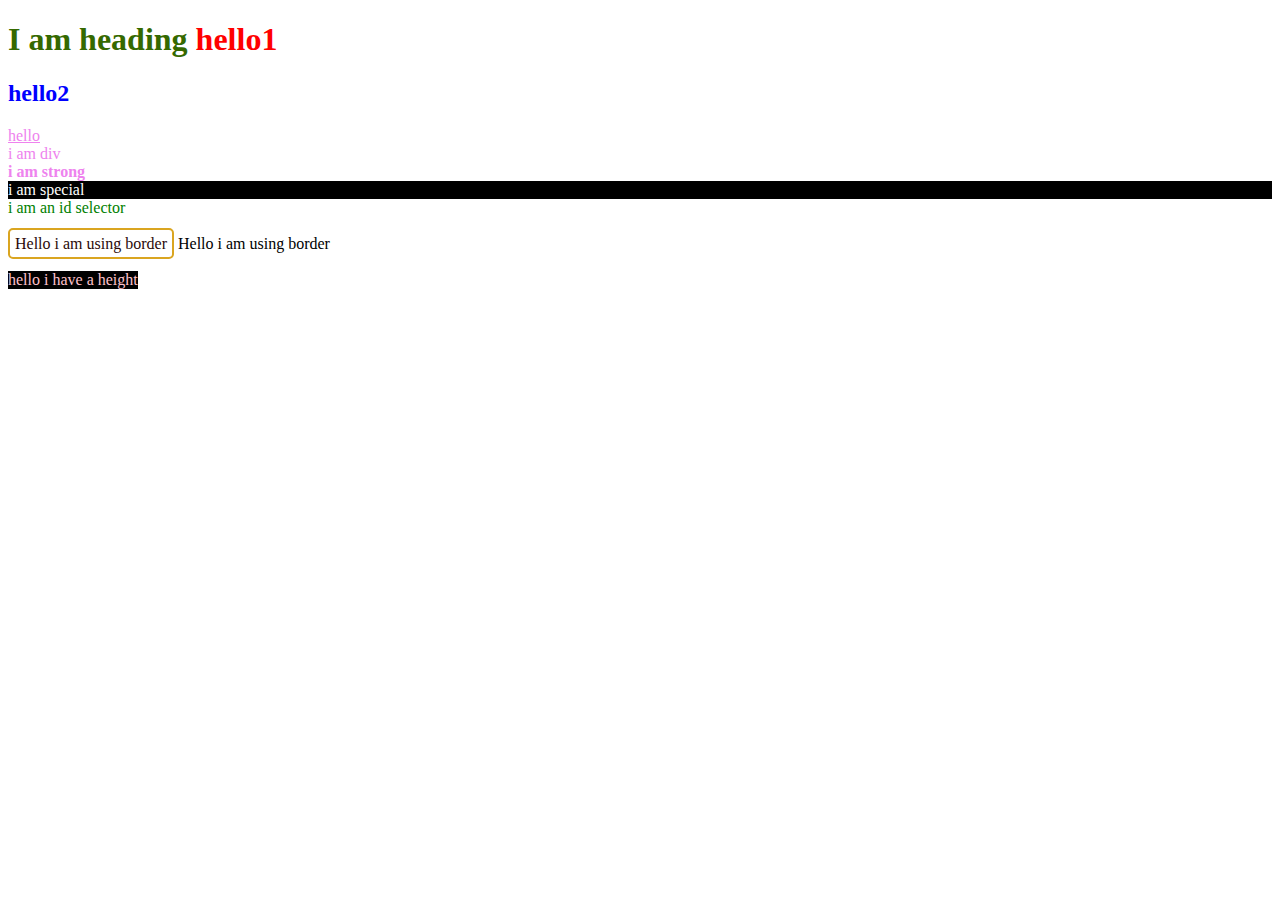
==== CSS/index.html @ 61e532ae "added css tutorials" ====
<!DOCTYPE html>
<html lang="en">
  <head>
    <meta charset="UTF-8" />
    <meta name="viewport" content="width=device-width, initial-scale=1.0" />
    <title>Css tutorial</title>
    <link rel="stylesheet" href="styles.css" />
  </head>
  <body id="bg1">
    <h1>
      I am heading
      <span>hello1</span>
    </h1>
    <h2>
      <span>hello2</span>
    </h2>

    <a href="">hello</a>
    <div>i am div</div>
    <b>i am strong</b>

    <div class="special">i am special</div>
    <div id="id-selector">i am an id selector</div>
    <br>
    <span class="border-example">Hello i am using border</span>
  <span>Hello i am using border</span>
  <br> <br>
  <div class="abc">hello i have a height</div>

  </body>
</html>
---- CSS/styles.css ----
h1 {
    color: rgb(53, 105, 0);
}


h1 span {
    color: red;
}

h2 span {
    color: blue;
}

div,
a,
b {
    color: violet;
}

.special{
    background-color: black;
    color: white;
}

#id-selector{
    color: green;
}

/* #bg1 {
    
    background-color: red;
    background-image: url("https://wallpapers.com/images/featured/desktop-lsjkr6wg7ctq97qv.jpg");
    background-size: cover;
    background-repeat: no-repeat;
    background-position: center top;

} */

/* #bg2{
    background: #ffffff url("https://images.pexels.com/photos/1108099/pexels-photo-1108099.jpeg") no-repeat right top;
} */

.border-example{
    color: rgb(42, 9, 9);
    /* border-width: 1px;
    border-style: solid;
    border-color: rgb(24, 226, 145); */
    border: 2px solid goldenrod;
    padding: 5px;
    border-radius: 5px;
    /* margin: -20rem; */
    /* border-left: 2px solid goldenrod ; */
}
.abc{
    background: #000;
    color: pink;
    height: fit-content;
    width: fit-content;
}
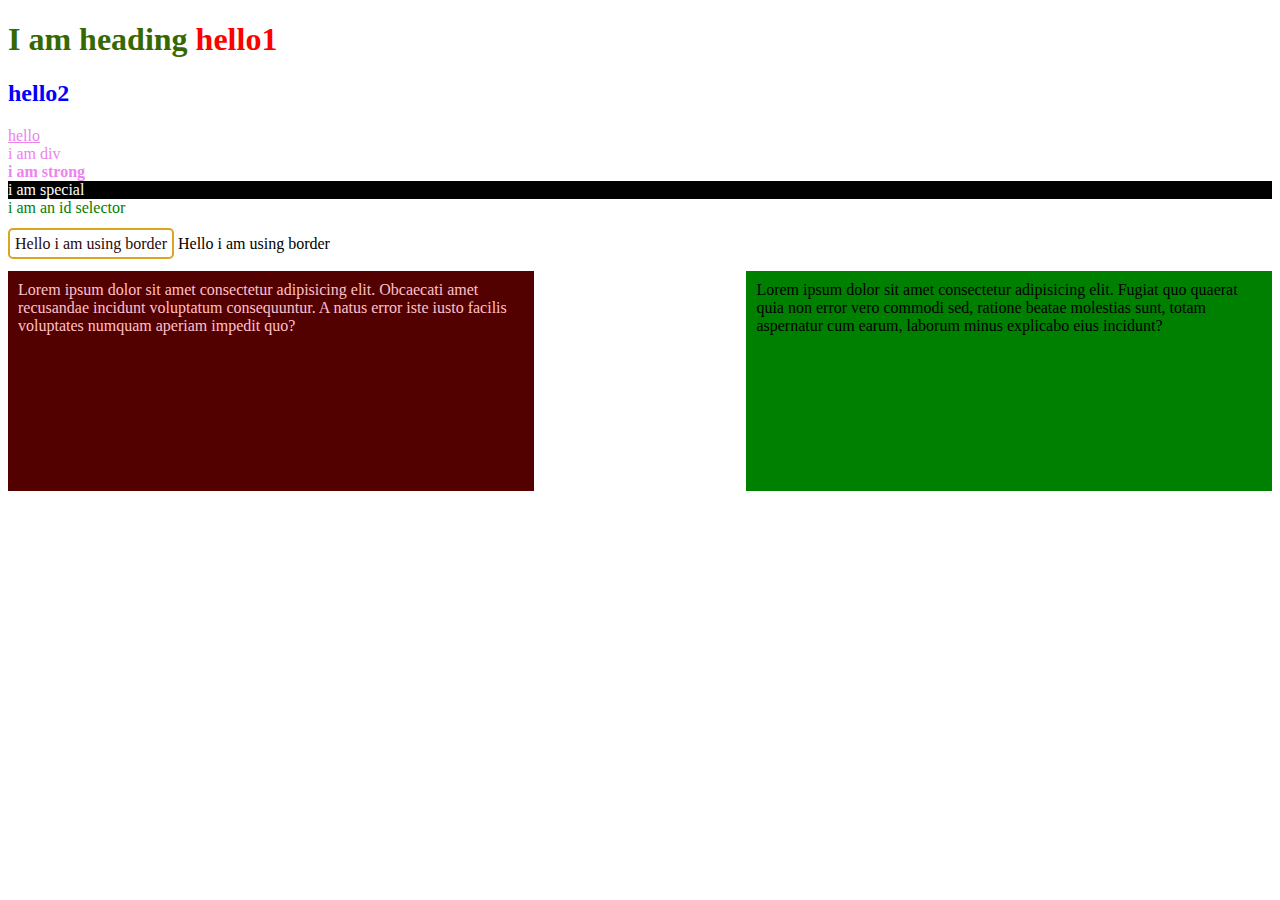
==== commit 00a77f20: "added css" ====
--- a/CSS/index.html
+++ b/CSS/index.html
@@ -25,7 +25,8 @@
     <span class="border-example">Hello i am using border</span>
   <span>Hello i am using border</span>
   <br> <br>
-  <div class="abc">hello i have a height</div>
+  <div class="abc">Lorem ipsum dolor sit amet consectetur adipisicing elit. Obcaecati amet recusandae incidunt voluptatum consequuntur. A natus error iste iusto facilis voluptates numquam aperiam impedit quo?</div>
 
+<div class="abc1">Lorem ipsum dolor sit amet consectetur adipisicing elit. Fugiat quo quaerat quia non error vero commodi sed, ratione beatae molestias sunt, totam aspernatur cum earum, laborum minus explicabo eius incidunt?</div>
   </body>
 </html>
--- a/CSS/styles.css
+++ b/CSS/styles.css
@@ -52,8 +52,18 @@
     /* border-left: 2px solid goldenrod ; */
 }
 .abc{
-    background: #000;
+    background: #530000;
+    padding: 10px;
     color: pink;
-    height: fit-content;
-    width: fit-content;
+    width: 40%;
+    height: 200px;
+    float: left;
+}
+.abc1{
+    background: green;
+    padding: 10px;
+    color: black;
+    width: 40%;
+    height: 200px;
+    float: right;
 }